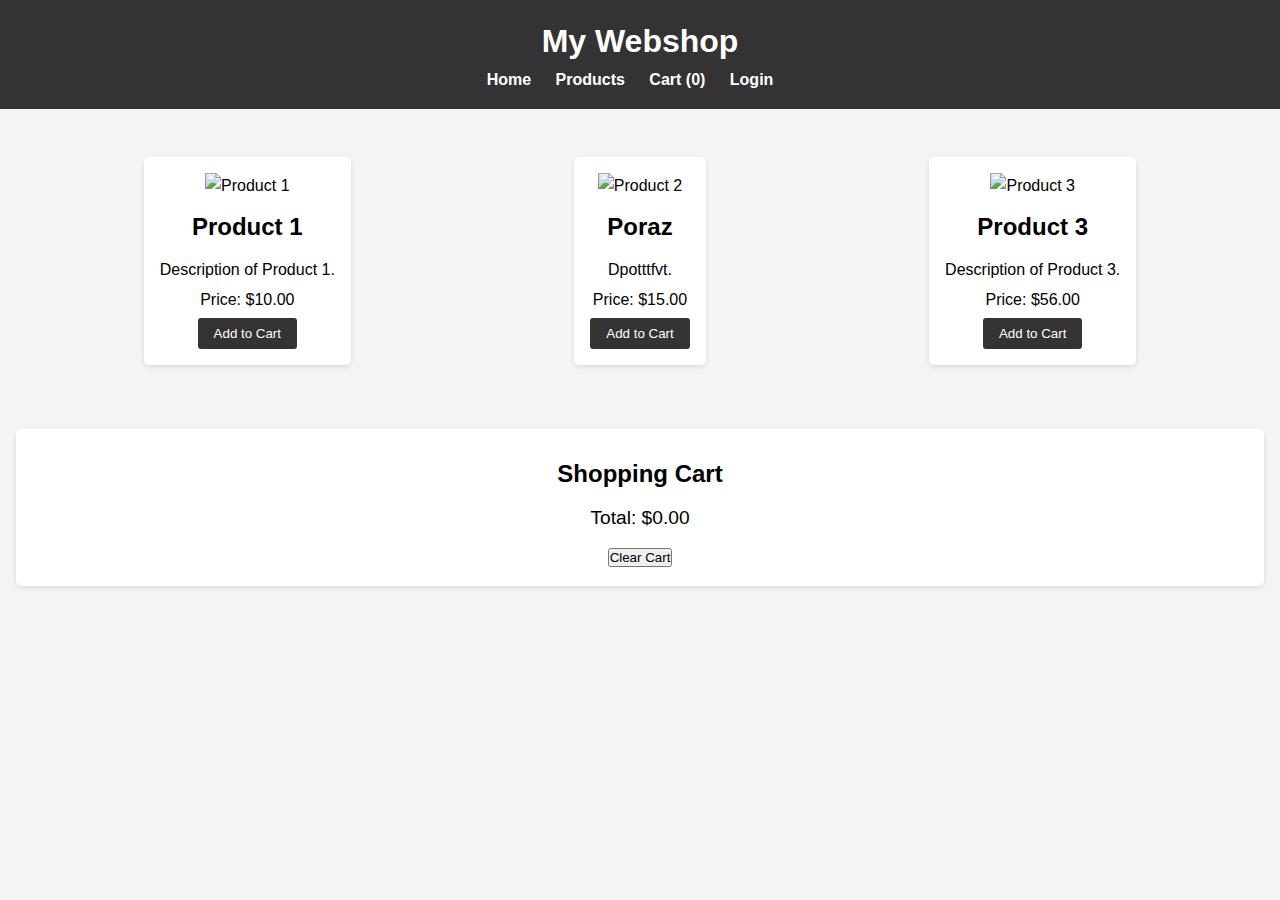
==== index.html @ 932e5a66 "eredeti" ====
<!DOCTYPE html>
<html lang="hu">
<head>
    <meta charset="UTF-8">
    <meta name="viewport" content="width=device-width, initial-scale=1.0">
    <title>Webshop</title>
    <link rel="stylesheet" href="styles.css">
</head>
<body>
    <header>
        <h1>My Webshop</h1>
        <nav>
            <ul>
                <li><a href="#">Home</a></li>
                <li><a href="#">Products</a></li>
                <li><a href="#">Cart (0)</a></li>
                <li><a href="login.html">Login</a></li>
            </ul>
        </nav>
    </header>

    <main>
        <section class="product">
            <img src="product1.jpg" alt="Product 1">
            <h2>Product 1</h2>
            <p>Description of Product 1.</p>
            <p>Price: $10.00</p>
            <button class="add-to-cart" data-price="10.00">Add to Cart</button>
        </section>

        <section class="product">
            <img src="product2.jpg" alt="Product 2">
            <h2>Poraz</h2>
            <p>Dpotttfvt.</p>
            <p>Price: $15.00</p>
            <button class="add-to-cart" data-price="15.00">Add to Cart</button>
        </section>

        <section class="product">
            <img src="product3.jpg" alt="Product 3">
            <h2>Product 3</h2>
            <p>Description of Product 3.</p>
            <p>Price: $56.00</p>
            <button class="add-to-cart" data-price="56.00">Add to Cart</button>
        </section>
        
    </main>
    <aside class="cart">
        <h2>Shopping Cart</h2>
        <ul id="cart-items">
        </ul>
        <p>Total: $<span id="cart-total">0.00</span></p>
        <button id="clear-cart">Clear Cart</button>
    </aside>
</body>
<script src="script.js"></script>
</html>
---- styles.css ----
* {
    margin: 0;
    padding: 0;
    box-sizing: border-box;
}


body {
    font-family: Arial, sans-serif;
    background-color: #f4f4f4;
    line-height: 1.6;
}

header {
    background-color: #333;
    color: #fff;
    text-align: center;
    padding: 1rem 0;
}

header h1 {
    font-size: 2rem;
}

nav ul {
    list-style: none;
}

nav ul li {
    display: inline;
    margin-right: 20px;
}

nav ul li a {
    text-decoration: none;
    color: #fff;
    font-weight: bold;
}

main {
    display: flex;
    justify-content: space-around;
    flex-wrap: wrap;
    padding: 2rem;
}

.product {
    background-color: #fff;
    padding: 1rem;
    margin: 1rem;
    border-radius: 5px;
    box-shadow: 0 2px 5px rgba(0, 0, 0, 0.1);
    text-align: center;
}

.product img {
    max-width: 100%;
    height: auto;
}

.product h2 {
    font-size: 1.5rem;
    margin: 10px 0;
}

.product p {
    font-size: 1rem;
    margin: 5px 0;
}

.product button {
    background-color: #333;
    color: #fff;
    border: none;
    padding: 0.5rem 1rem;
    border-radius: 3px;
    cursor: pointer;
    transition: background-color 0.3s;
}

.product button:hover {
    background-color: #555;
}

.cart {
    background-color: #fff;
    padding: 1rem;
    margin: 1rem;
    border-radius: 5px;
    box-shadow: 0 2px 5px rgba(0, 0, 0, 0.1);
    text-align: center;
}

.cart h2 {
    font-size: 1.5rem;
    margin: 10px 0;
}

.cart ul {
    list-style: none;
    padding: 0;
}

.cart ul li {
    font-size: 1rem;
    margin: 5px 0;
}

.cart p {
    font-size: 1.2rem;
    margin: 10px 0;
}


@media (max-width: 768px) {
    main {
        flex-direction: column;
    }

    .product {
        width: 100%;
    }
}
.Login{
    align-self: flex-end;
}
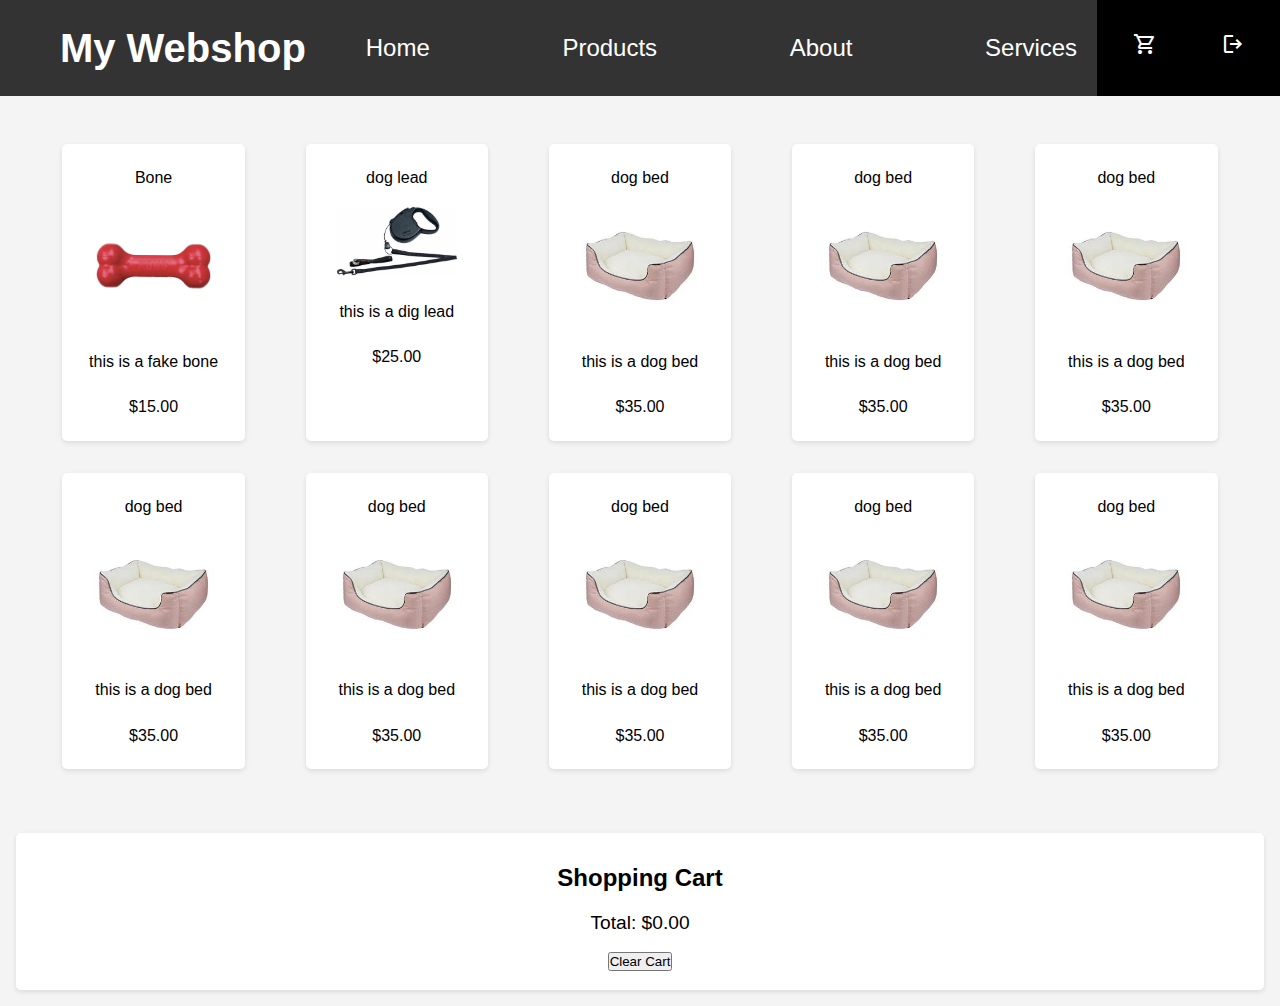
==== commit 874cf3ca: "frissitett" ====
--- a/index.html
+++ b/index.html
@@ -5,46 +5,41 @@
     <meta name="viewport" content="width=device-width, initial-scale=1.0">
     <title>Webshop</title>
     <link rel="stylesheet" href="styles.css">
+    <link rel="stylesheet" href="https://fonts.googleapis.com/css2?family=Material+Symbols+Outlined:opsz,wght,FILL,GRAD@24,400,0,0" />
+    <link rel="stylesheet" href="https://fonts.googleapis.com/css2?family=Material+Symbols+Outlined:opsz,wght,FILL,GRAD@20..48,100..700,0..1,-50..200" />
 </head>
 <body>
     <header>
         <h1>My Webshop</h1>
         <nav>
-            <ul>
-                <li><a href="#">Home</a></li>
-                <li><a href="#">Products</a></li>
-                <li><a href="#">Cart (0)</a></li>
-                <li><a href="login.html">Login</a></li>
-            </ul>
+     
+                <a href="#">Home</a>
+               <a href="#">Products</a>
+               <a href="#">About</a>
+               <a href="#">Services</a>
+               
         </nav>
+        <button class="show-icons"><div class="menu-icon">
+
+        </div></button>
+        
+        <div class="header-div"><a href="#"><span class="material-symbols-outlined">
+            shopping_cart
+            </span></a>
+        
+            
+            <a href="login.html"> <span class="material-symbols-outlined">
+                logout
+                </span></a>
+           
+        </div>
     </header>
 
-    <main>
-        <section class="product">
-            <img src="product1.jpg" alt="Product 1">
-            <h2>Product 1</h2>
-            <p>Description of Product 1.</p>
-            <p>Price: $10.00</p>
-            <button class="add-to-cart" data-price="10.00">Add to Cart</button>
-        </section>
+    <main class="main-element">
 
-        <section class="product">
-            <img src="product2.jpg" alt="Product 2">
-            <h2>Poraz</h2>
-            <p>Dpotttfvt.</p>
-            <p>Price: $15.00</p>
-            <button class="add-to-cart" data-price="15.00">Add to Cart</button>
-        </section>
-
-        <section class="product">
-            <img src="product3.jpg" alt="Product 3">
-            <h2>Product 3</h2>
-            <p>Description of Product 3.</p>
-            <p>Price: $56.00</p>
-            <button class="add-to-cart" data-price="56.00">Add to Cart</button>
-        </section>
         
-    </main>
+              
+    </main >
     <aside class="cart">
         <h2>Shopping Cart</h2>
         <ul id="cart-items">
@@ -53,5 +48,5 @@
         <button id="clear-cart">Clear Cart</button>
     </aside>
 </body>
-<script src="script.js"></script>
+<script type="module" src="script.js"></script>
 </html>--- a/styles.css
+++ b/styles.css
@@ -1,3 +1,5 @@
+
+
 
 * {
     margin: 0;
@@ -17,27 +19,56 @@
     color: #fff;
     text-align: center;
     padding: 1rem 0;
+    display: grid;
+    grid-template-columns: 1fr 2fr 0.5fr;
+    align-items: center;
+   
+    
 }
 
 header h1 {
-    font-size: 2rem;
+    font-size: 2.5rem;
+   align-self: flex-end;
+    
+}
+nav{
+    display: flex;
+    flex-direction: row;
+    justify-content: space-between;
+}
+nav a,.header-div a{
+    color:#fff;
+    text-decoration: none;
+    font-size: 1.5rem;
+
+}
+.header-div {
+    background-color: black;
+    width: 100%;
+    height: 150%;
+    display: flex;
+    flex-direction:row;
+align-items: center;
+justify-content: center;
+gap:4rem;
+
+
+}
+.header-div a{
+    font-size: 1rem;
+}
+.header-div a:hover{
+   
+   
+    color: rgb(53, 51, 51);
 }
 
-nav ul {
-    list-style: none;
-}
-
-nav ul li {
-    display: inline;
+nav a:last-child{
     margin-right: 20px;
 }
-
-nav ul li a {
-    text-decoration: none;
-    color: #fff;
-    font-weight: bold;
+nav a:hover{
+    color: #7c7878;
 }
-
 main {
     display: flex;
     justify-content: space-around;
@@ -52,10 +83,19 @@
     border-radius: 5px;
     box-shadow: 0 2px 5px rgba(0, 0, 0, 0.1);
     text-align: center;
+    max-width: 15%;
+   max-height: 20%;
+   display: flex;
+   flex-direction: column;
+   
+   gap:10px;
+   
 }
-
+.img-container{
+    width: 100%;
+}
 .product img {
-    max-width: 100%;
+    max-width: 80%;
     height: auto;
 }
 
@@ -112,7 +152,9 @@
     margin: 10px 0;
 }
 
-
+.show-icons{
+    display: none;
+}
 @media (max-width: 768px) {
     main {
         flex-direction: column;
@@ -121,7 +163,29 @@
     .product {
         width: 100%;
     }
+    header{
+    width: 100%;
+    height: 100px;
+   
+    }
+    header h1{
+        font-size: 20px;
+        white-space: nowrap;
+       display: flex;
+       flex-direction: row;
+       justify-content: space-around;
+       align-items: center;
+    }
+    .header-div,nav{
+        display: none;
+
+    }
+    .show-icons{
+        display: inline;
+        background-color: transparent;
+
+
+        
+    }
 }
-.Login{
-    align-self: flex-end;
-}
+
